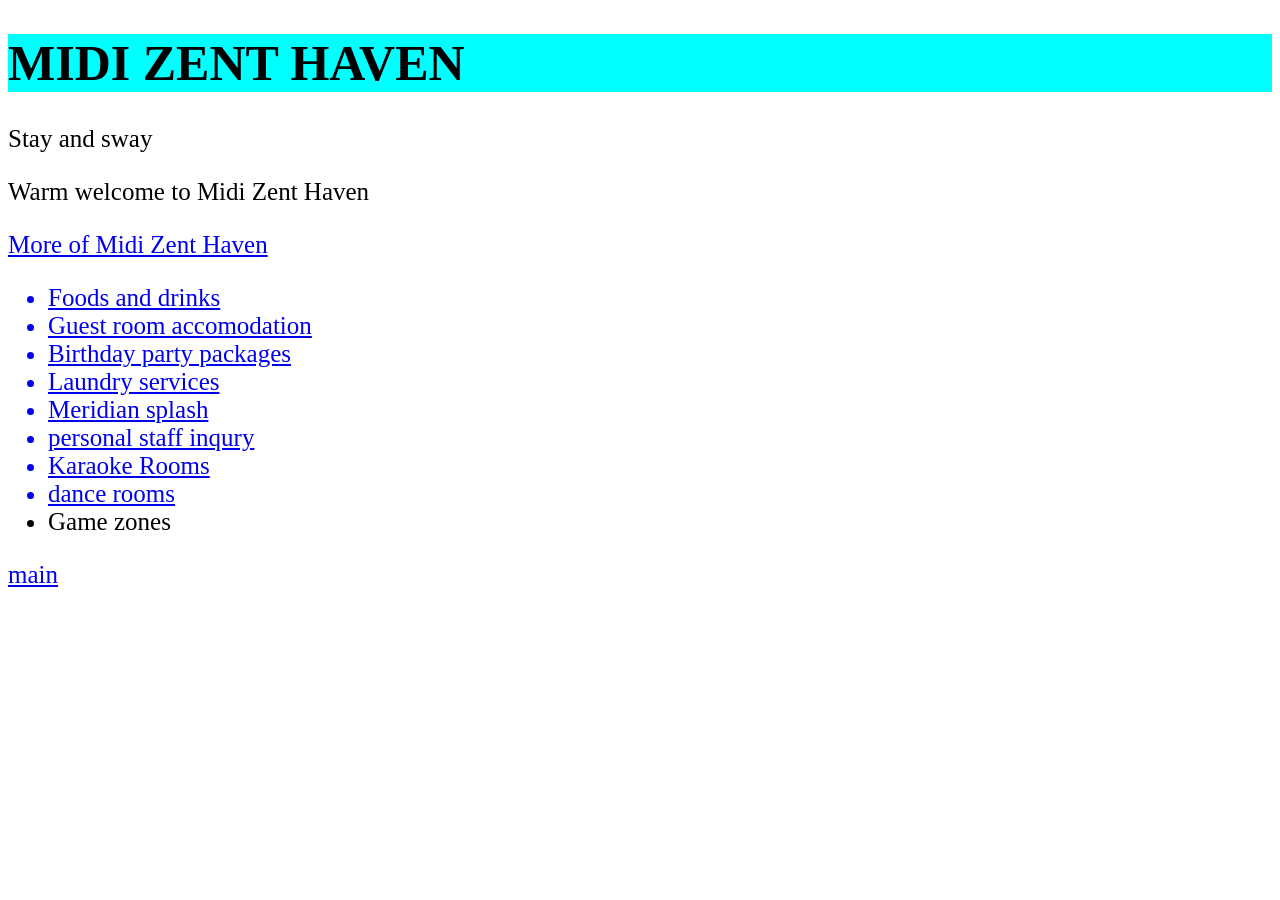
==== index.html @ 5bdae7b4 "first commit" ====
<!DOCTYPE html>
<html lang="en">
<head>
    <meta charset="UTF-8">
    <meta name="viewport" content="width=device-width, initial-scale=1.0">
    <title>Document</title>
<link rel="stylesheet" href="Style.css">


</head>

    


<body class="body">
    <h1 class="zent">MIDI ZENT HAVEN</h1>
    <P>Stay and sway</P>
    <P> Warm welcome to Midi Zent Haven</P>
    <nav> 
      <a href="sev.html"><p >More of Midi Zent Haven</p></a>
        <ul>
           <a href="food.html"><li >Foods and drinks</li></a> 
          <a href="guest.html"><li>Guest room accomodation</li></a>  
          <a href="bath.html"><li >Birthday party packages</li></a> 
           <a href="laundry.html"><li >Laundry services</li></a> 
            <a href="meridian.html"><li>Meridian splash </li></a>
           <a href="pass.html"><li>personal staff inqury</li></a> 
           <a href="karoke.html"> <li > Karaoke Rooms</li></a>
          <a href="dance.html">  <li>dance rooms</li></a>
            <li>Game zones</li>
            
        </ul>
    </nav>
    <a href="https://youtu.be/xWIFJgoitzA?si=pvNEWiOH6Rmb9z7J"> main</a>

    
</body>
</html>
---- Style.css ----
.zent{
    background-color:aqua;
    font-size: 50px;
}
.body{
background-image:url(../../../Downloads/kyra-interiors-13fcCs0rDp4-unsplash.jpg);
font-size :25px;
 font-weight: 15px ;
 

}
.laund{
   background-image: url(../../../Downloads/pexels-hugoteconecta-641939723-37658583.jpg);
   background-repeat: no-repeat;
background-size: 1200px 500px;
background-color: pink;
color:rgba(184, 28, 150, 0.847);
font-size: 35px;
}
.book{
    background-color: rgb(215, 26, 26);
    width: 200px;
    border-radius:9px;
    font-weight: 15px;
    border-color: white;
    color:black;
    height: 60px;


}
.book:hover{
    opacity:0.8;
    cursor:pointer;
    
}
.den{
display: inline-block;
    width:400px;
    height:1200px
}
.dance{
    width:400px;
    display: inline-block;
    margin-left: 2px;
}
.omly{
    background-image:url(../../../Downloads/pexels-cottonbro-6466496.jpg) ;
    width:500px;
}
.party{
        width:200px;
        
}
.img{
    width:200px
}
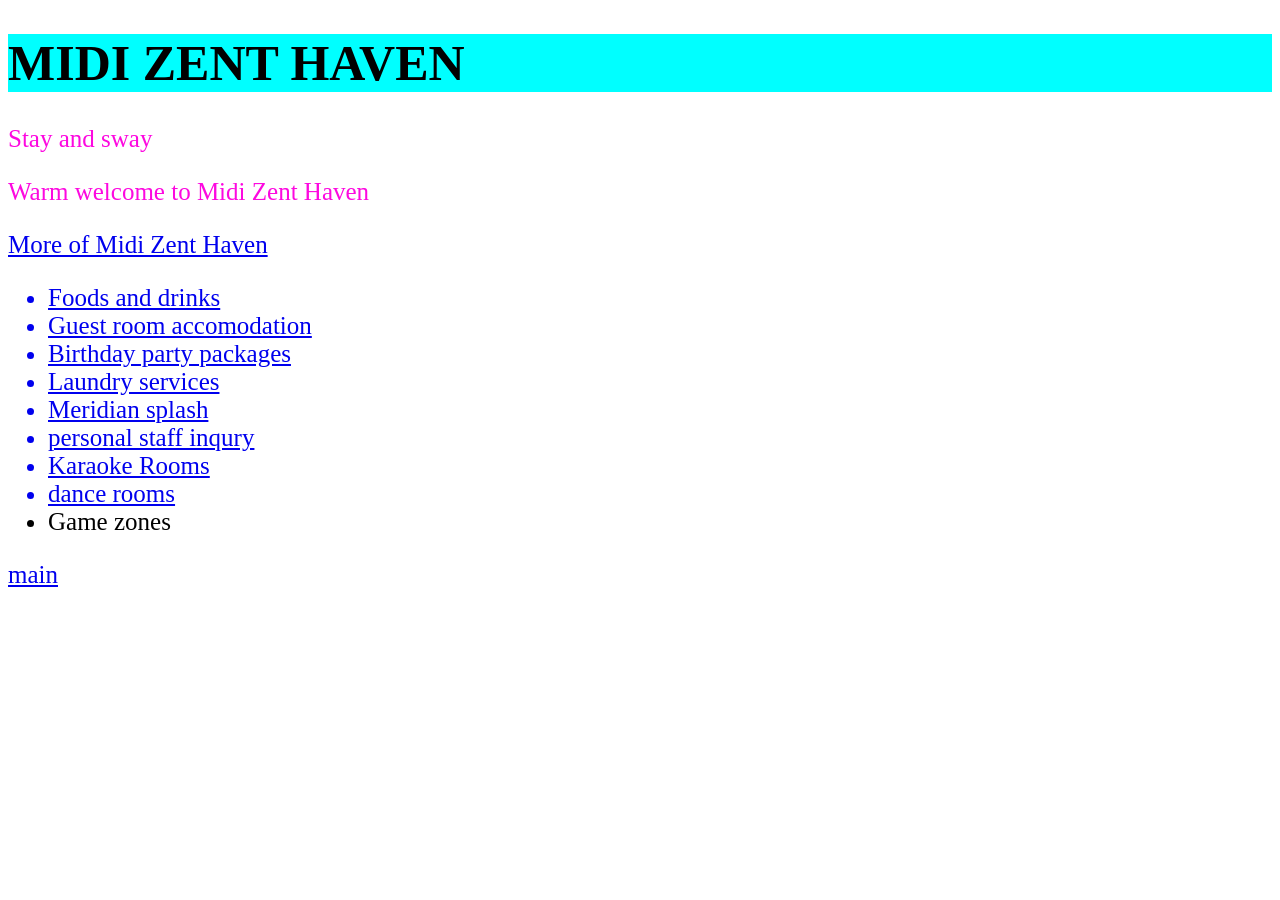
==== commit aebf50a2: "first commit" ====
--- a/index.html
+++ b/index.html
@@ -13,9 +13,15 @@
 
 
 <body class="body">
+        
+        
+        
+        
+    </header>
+
     <h1 class="zent">MIDI ZENT HAVEN</h1>
-    <P>Stay and sway</P>
-    <P> Warm welcome to Midi Zent Haven</P>
+    <P class="dok">Stay and sway</P>
+    <P class="dok"> Warm welcome to Midi Zent Haven</P>
     <nav> 
       <a href="sev.html"><p >More of Midi Zent Haven</p></a>
         <ul>
--- a/Style.css
+++ b/Style.css
@@ -36,12 +36,14 @@
 .den{
 display: inline-block;
     width:400px;
-    height:1200px
+    background-color: aqua;
+    margin-top: 2px;
 }
 .dance{
     width:400px;
     display: inline-block;
     margin-left: 2px;
+    margin-top: 2px;
 }
 .omly{
     background-image:url(../../../Downloads/pexels-cottonbro-6466496.jpg) ;
@@ -52,5 +54,68 @@
         
 }
 .img{
-    width:200px
-}+    width:200px;
+    display:inline-block;
+}
+.food{
+    background-image: url(../../Pictures/pexels-picha-6210452.jpg);
+    background-repeat: no-repeat;
+    background-size: cover;
+    font-size: 30px;
+    font-weight:20px
+    font-family: Arial, sans-serif; background:#f8f8f8; padding:20px; 
+  h1 { text-align:center; color:#8B0000; }
+  table { width:100%; border-collapse:collapse; background:white; box-shadow:0 2px 8px rgba(0,0,0,0.1); }
+  th { background:#8B0000; color:white; padding:12px; text-align:left; }
+  td { padding:10px; border-bottom:1px solid #ddd; }
+  tr:hover { background:#fff5f5; }
+  .category { background:#f2dede; font-weight:bold; color:#8B0000; }
+  .price { text-align:right; }
+
+}
+.sing{
+    background-image:url(../../../Downloads/vitalii-khodzinskyi-7Vai5er8mxc-unsplash.jpg);
+    background-repeat: no-repeat;
+    background-size: cover;
+    color:rgb(234, 6, 185);
+    font-weight:50px;
+    font-size: 20px;
+}
+.pink{
+    color: white;
+    font-weight: 500;
+    font-size: 60px;
+}
+.karoke{
+    background-image:url(../../../Downloads/vitalii-khodzinskyi-7Vai5er8mxc-unsplash.jpg);
+
+}
+.dence{
+    background-color: rgb(114, 83, 109);
+}
+.prof{
+    width:200px;
+    border-radius: 50%;
+    border-color: aquamarine;
+    
+    
+}
+.fullp{
+    background-image:url(../../../Downloads/rubrum70-motel-601218_1920.jpg) ;
+    background-repeat: no-repeat;
+    background-size: cover;
+    font-size: 25px;
+    font-weight:20px;
+    color: rgb(255, 255, 0);
+}
+.swim{
+    background-color:pink;
+    font-size: 25px;
+}
+.div{
+    width:600px;
+    display:inline-block
+}
+.dok{
+    color:rgb(253, 8, 224);
+}
